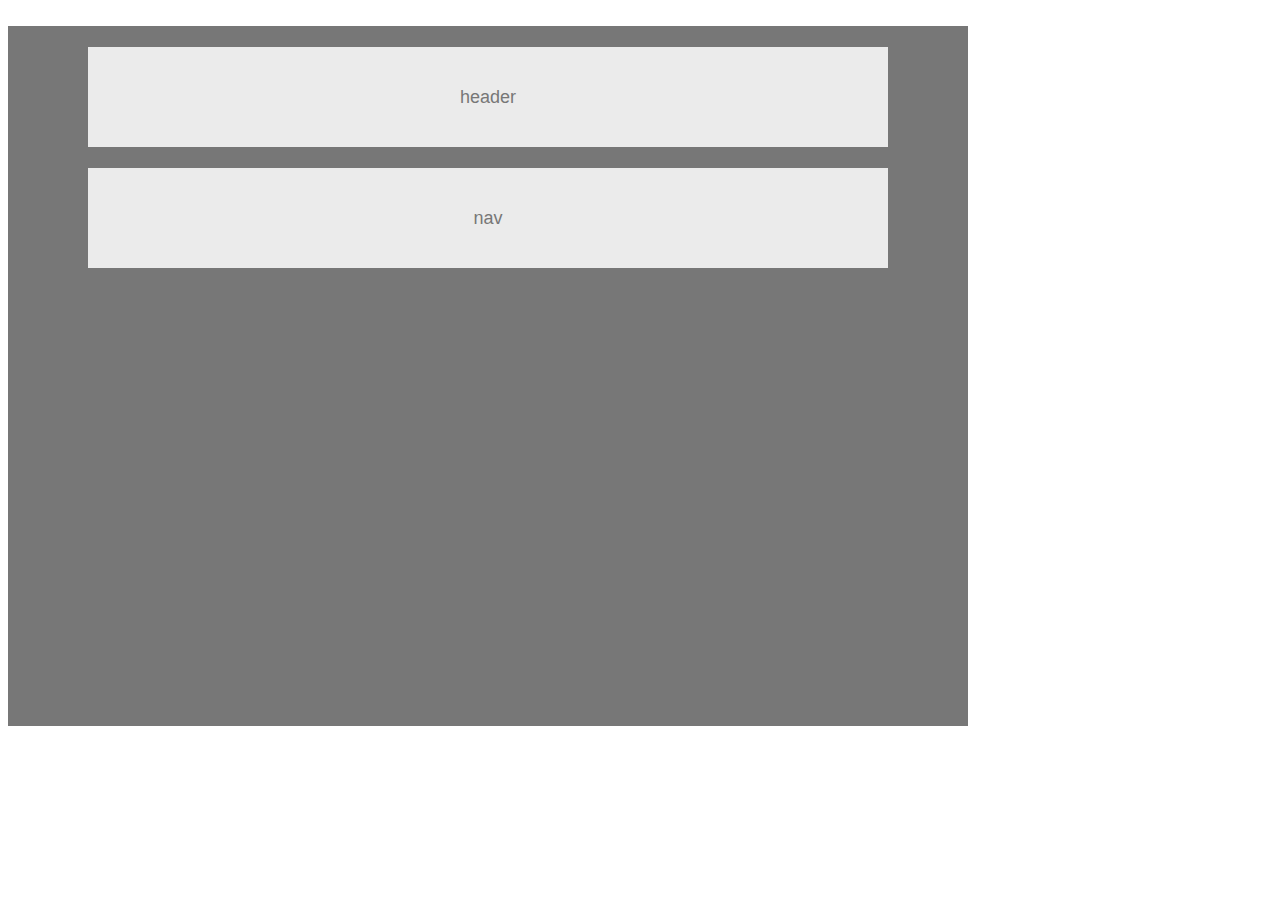
==== index.html @ 54bb7c03 "First Push" ====
<!DOCTYPE html>
<html>
<head>
    <title>HW-Wireframe</title>          

    <link rel="stylesheet" href="style.css">

</head>

<body>
<br>
    <div class = "container">
<br>        
        <div class = "header">header</div>
<br>           
        <div class  = "nav">nav</div>
<br>
            <div class = "side by side">      
                <div class = "section">section</div>
                <br>
                <div class = "aside">aside</div>
            </div>
                
        
    </div>    
    

</body>
</html>
---- style.css ----
.container {
    width: 960px;
    height: 700px;
    background: #777;
    color: #777;
    font-size: 18px;
    font-family: Arial, Helvetica, sans-serif;
    text-align: center;
}

.header {
    width:800px;
    height: 100px;
    background: #ebebeb;
    margin: auto;
    line-height: 100px;
}

.nav {
    width:800px;
    height:100px;
    background: #ebebeb;
    margin: auto;
    line-height: 100px
}

#section {
    width: 500px;
    height: 300px;
    background: #ebebeb;
    line-height: 100px;
    float: left;
}

#aside {
    width: 500px;
    height: 300px;
    background: #ebebeb;
    line-height: 100px;
    float: right;
}
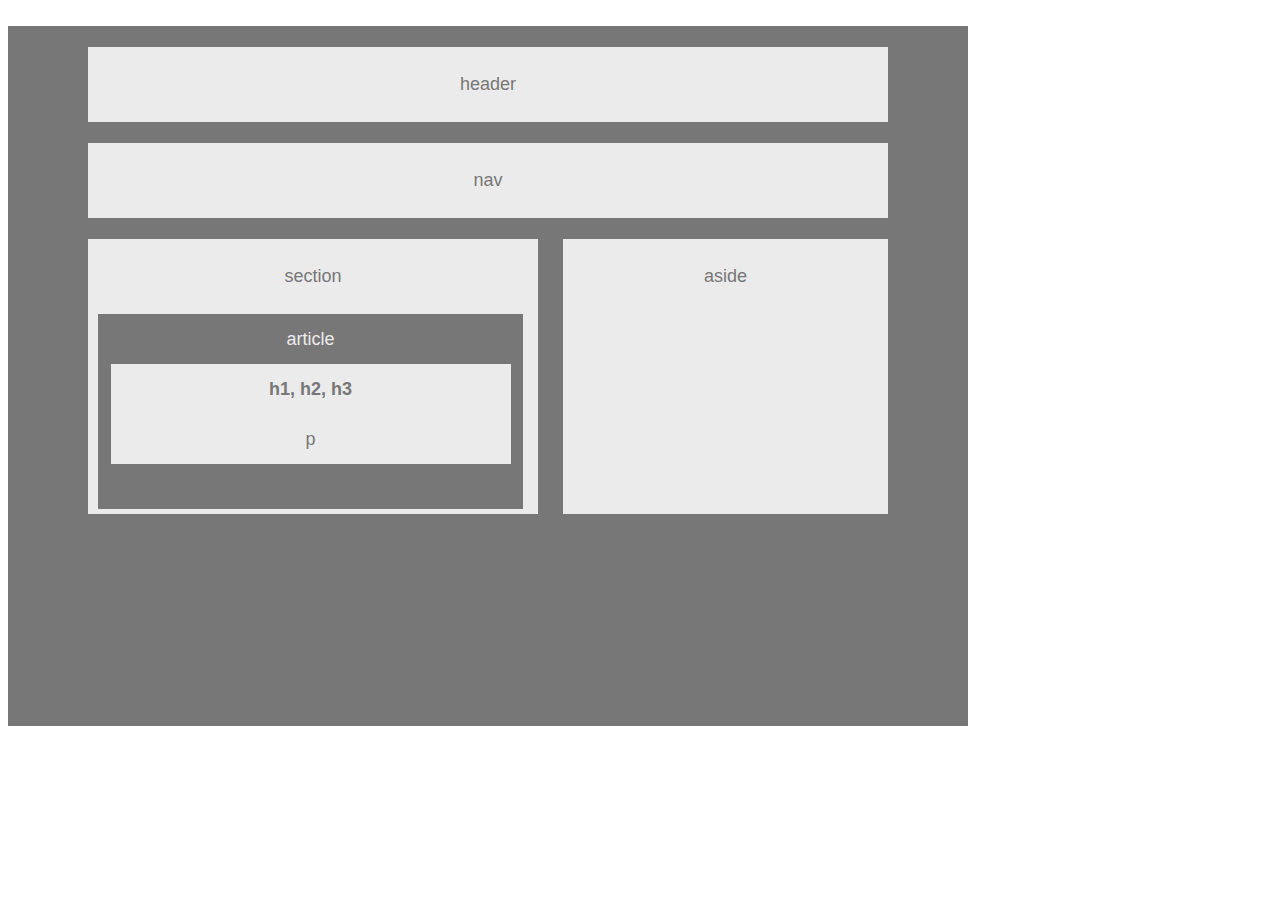
==== commit 77443acd: "Second Push" ====
--- a/index.html
+++ b/index.html
@@ -11,18 +11,28 @@
 <br>
     <div class = "container">
 <br>        
-        <div class = "header">header</div>
+        <div class = "header">
+            <header>header</header>
+        </div>
 <br>           
         <div class  = "nav">nav</div>
-<br>
-            <div class = "side by side">      
-                <div class = "section">section</div>
-                <br>
-                <div class = "aside">aside</div>
+<br>    
+
+        <div class = "section">section
+            <div class = "article">article
+                <div class = "h"><strong>h1, h2, h3</strong>
+                <div class = "p">p
+                </div>
             </div>
+            
+        </div>
+
+        </div>
+        <div class = "aside">aside</div>
+    </div>
                 
         
-    </div>    
+    
     
 
 </body>
--- a/style.css
+++ b/style.css
@@ -6,36 +6,63 @@
     font-size: 18px;
     font-family: Arial, Helvetica, sans-serif;
     text-align: center;
+    margin: 10px, 50px, 50px,50px;
 }
 
 .header {
     width:800px;
-    height: 100px;
+    height: 75px;
     background: #ebebeb;
     margin: auto;
-    line-height: 100px;
+    line-height: 75px;
 }
 
 .nav {
     width:800px;
-    height:100px;
+    height:75px;
     background: #ebebeb;
     margin: auto;
-    line-height: 100px
+    line-height: 75px
 }
 
-#section {
-    width: 500px;
-    height: 300px;
+
+.section {
+    width: 450px;
+    height: 275px;
     background: #ebebeb;
-    line-height: 100px;
+    line-height: 75px;
     float: left;
+    margin-left: 80px;
 }
 
-#aside {
-    width: 500px;
-    height: 300px;
+.aside {
+    width: 325px;
+    height: 275px;
     background: #ebebeb;
-    line-height: 100px;
+    line-height: 75px;
     float: right;
+    margin-right: 80px;
+}
+
+.article {
+    color: #ebebeb;
+    background: #777;
+    width: 425px;
+    height: 195px;
+    margin-left: 10px;
+    line-height: 50px
+}
+
+.h {
+    background: #ebebeb;
+    color: #777;
+    width: 400px;
+    margin: auto;
+}
+
+.p {
+    background: #ebebeb;
+    color: #777;
+    width: 400px;
+    margin: auto;
 }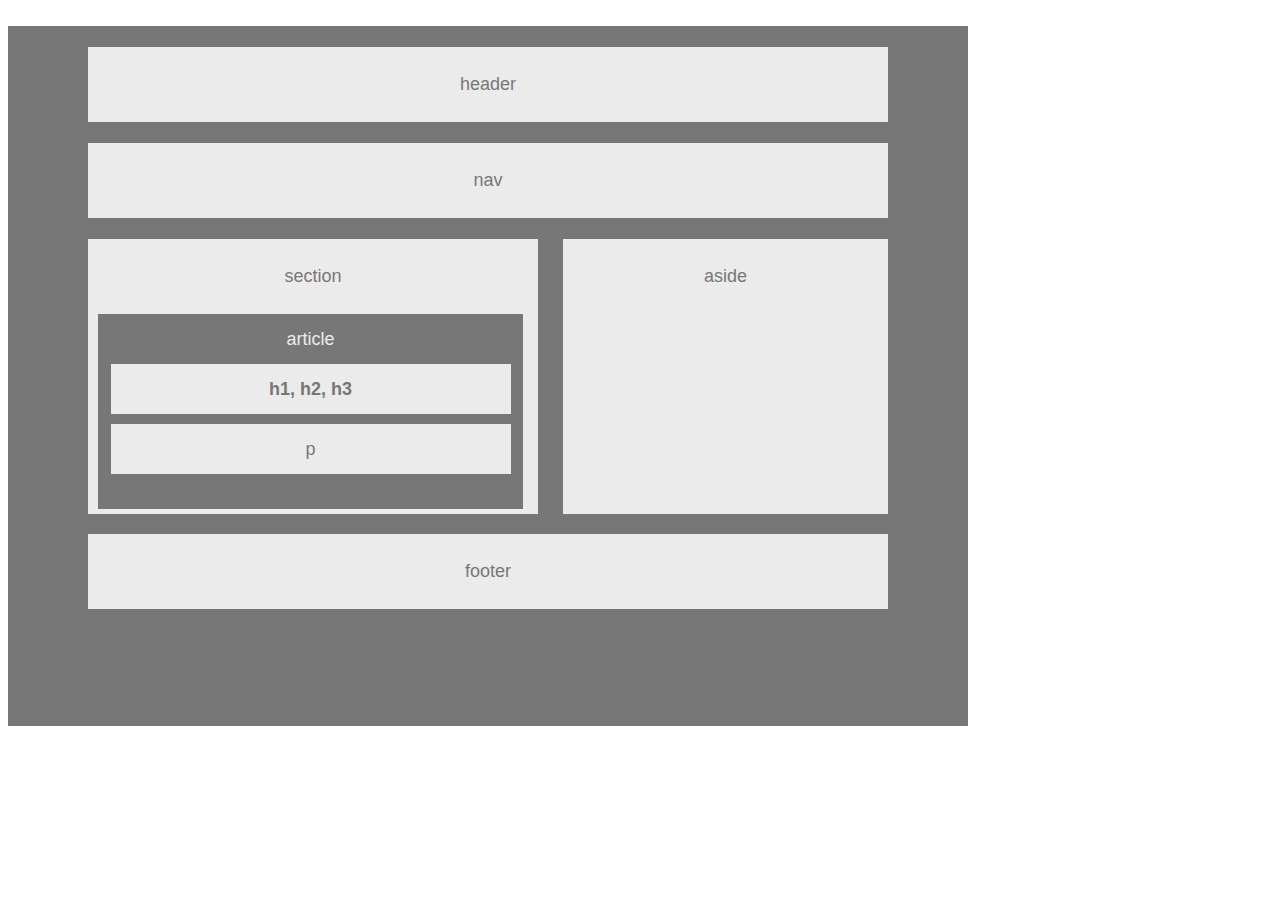
==== commit ca184b38: "Final Push" ====
--- a/index.html
+++ b/index.html
@@ -3,37 +3,33 @@
 <head>
     <title>HW-Wireframe</title>          
 
-    <link rel="stylesheet" href="style.css">
+    <link rel="stylesheet" text="text/css" href="style.css">
 
 </head>
 
 <body>
 <br>
-    <div class = "container">
+        <div class = "container">
 <br>        
-        <div class = "header">
-            <header>header</header>
-        </div>
+            <div class = "header">header</div>
 <br>           
-        <div class  = "nav">nav</div>
+            <div class  = "nav">nav</div>
 <br>    
 
-        <div class = "section">section
-            <div class = "article">article
-                <div class = "h"><strong>h1, h2, h3</strong>
-                <div class = "p">p
-                </div>
+            <div class = "section">section
+                <div class = "article">article
+                    <div class = "h"><strong>h1, h2, h3</strong></div>
+                
+                <div class = "p">p</div>
+            
+                <div class = "footer">footer</div>
             </div>
+        </div>
+            
+            <div class = "aside">aside</div>
+            
             
         </div>
-
-        </div>
-        <div class = "aside">aside</div>
-    </div>
-                
         
-    
-    
-
 </body>
 </html>--- a/style.css
+++ b/style.css
@@ -6,7 +6,7 @@
     font-size: 18px;
     font-family: Arial, Helvetica, sans-serif;
     text-align: center;
-    margin: 10px, 50px, 50px,50px;
+    
 }
 
 .header {
@@ -50,9 +50,9 @@
     width: 425px;
     height: 195px;
     margin-left: 10px;
-    line-height: 50px
+    line-height: 50px;
 }
-
+     
 .h {
     background: #ebebeb;
     color: #777;
@@ -64,5 +64,15 @@
     background: #ebebeb;
     color: #777;
     width: 400px;
-    margin: auto;
-}+    margin: 10px auto auto auto;
+    
+}
+
+.footer {
+    width: 800px;
+    height: 75px;
+    background: #ebebeb;
+    line-height: 75px;
+    color: #777;
+    margin: 60px 100px 100px -10px;
+}
